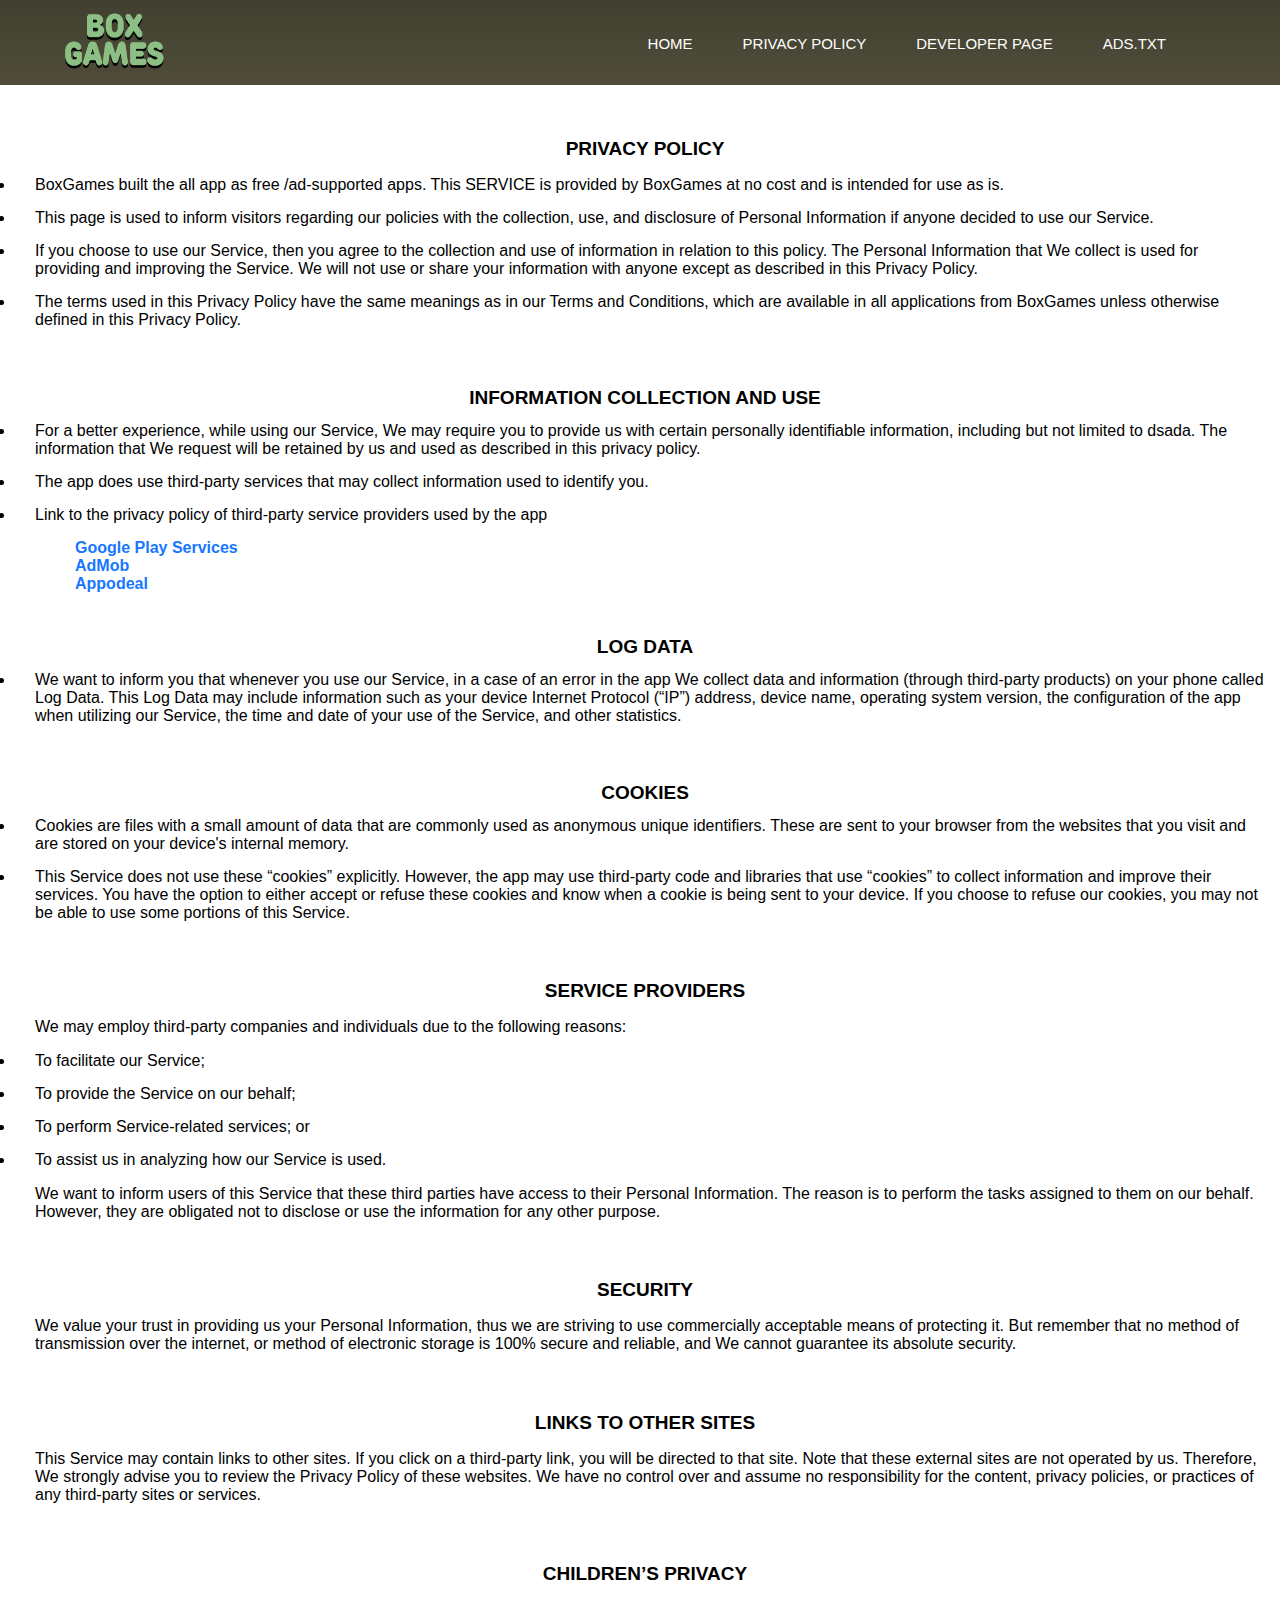
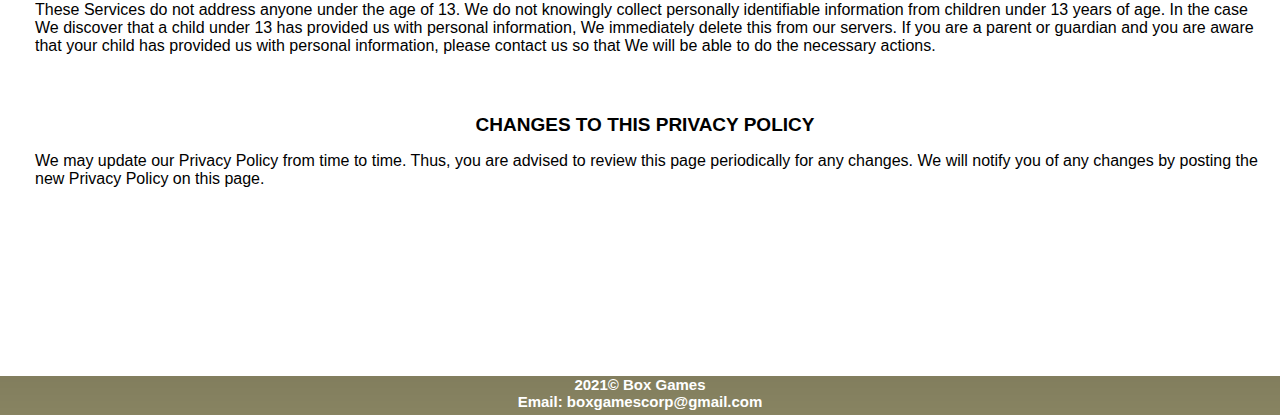
==== privacy.html @ b4195293 "Add files via upload" ====
<!DOCTYPE html>
<html lang="en">
<head>
	<meta charset="utf-8">
	<meta name="viewport" content="width=device-width, initial-scale=1.0">
	<link rel="stylesheet" type="text/css" href="css/main.css">
	<title>BoxGames</title>
</head>
<body>
<header> 
<div class="container">
	<div class="heading clearfix">
		<img src="img/Logo.png" alt="BoxGames" class="logo">
		<nav>
			<ul class="menu">
				<li>
					<a href="index.html"> home</a>			
				</li>
				<li>
					<a href="privacy.html"> privacy policy</a>			
				</li>
				<li>
					<a href="#"> developer page</a>			
				</li>
				<li>
					<a href="#"> ads.txt</a>			
				</li>
			</ul>
		</nav>
    </div>
	
</div>
</header>
<section>
	<div class="AllText"></div>
		<div class="padd">
			<div class="Punkt">
				<h1>Privacy Policy</h1>
				<p> <li>BoxGames built the all app as free /ad-supported apps. This SERVICE is provided by BoxGames at no cost and is intended for use as is.</li>

				<li>This page is used to inform visitors regarding our policies with the collection, use, and disclosure of Personal Information if anyone decided to use our Service.</li>

				<li>If you choose to use our Service, then you agree to the collection and use of information in relation to this policy. The Personal Information that We collect is used for providing and improving the Service. We will not use or share your information with anyone except as described in this Privacy Policy.</li>

				<li>The terms used in this Privacy Policy have the same meanings as in our Terms and Conditions, which are available in all applications from BoxGames unless otherwise defined in this Privacy Policy.</li></p>
			</div>
		</div>
		<div class="padd">
			<div class="Punkt">
				<h1>Information Collection and Use</h1>
				 <li>For a better experience, while using our Service, We may require you to provide us with certain personally identifiable information, including but not limited to dsada. The information that We request will be retained by us and used as described in this privacy policy.</li>

				<li>The app does use third-party services that may collect information used to identify you.</li>

				<li>Link to the privacy policy of third-party service providers used by the app</li>

				<a href="https://policies.google.com/privacy">Google Play Services</a><br>
				<a href="https://support.google.com/admob/answer/6128543?hl=en">AdMob</a><br>
				<a href="https://www.appodeal.com/home/privacy-policy/">Appodeal</a><br>
		</div>
	</div>
		<div class="padd">
			<div class="Punkt">
				<h1>Log Data</h1>
				 <li>We want to inform you that whenever you use our Service, in a case of an error in the app We collect data and information (through third-party products) on your phone called Log Data. This Log Data may include information such as your device Internet Protocol (“IP”) address, device name, operating system version, the configuration of the app when utilizing our Service, the time and date of your use of the Service, and other statistics.</li>

		</div>
	</div>
		</div>
		<div class="padd">
			<div class="Punkt">
				<h1>Cookies</h1>
				 <li>Cookies are files with a small amount of data that are commonly used as anonymous unique identifiers. These are sent to your browser from the websites that you visit and are stored on your device's internal memory.</li>
<li>This Service does not use these “cookies” explicitly. However, the app may use third-party code and libraries that use “cookies” to collect information and improve their services. You have the option to either accept or refuse these cookies and know when a cookie is being sent to your device. If you choose to refuse our cookies, you may not be able to use some portions of this Service.</li>
		</div>
	</div>
		<div class="padd">
			<div class="Punkt">
				<h1>Service Providers</h1>
				 <p>We may employ third-party companies and individuals due to the following reasons:</p>
				 <li>To facilitate our Service;</li>
				 <li>To provide the Service on our behalf;</li>
				 <li>To perform Service-related services; or</li>
				 <li>To assist us in analyzing how our Service is used.</li>
				 <p>We want to inform users of this Service that these third parties have access to their Personal Information. The reason is to perform the tasks assigned to them on our behalf. However, they are obligated not to disclose or use the information for any other purpose.</p>
		</div>
	</div>
		</div>
		<div class="padd">
			<div class="Punkt">
				<h1>Security</h1>
				 <p>We value your trust in providing us your Personal Information, thus we are striving to use commercially acceptable means of protecting it. But remember that no method of transmission over the internet, or method of electronic storage is 100% secure and reliable, and We cannot guarantee its absolute security.</p>
		</div>
	</div>
		</div>
		<div class="padd">
			<div class="Punkt">
				<h1>Links to Other Sites</h1>
				 <p>This Service may contain links to other sites. If you click on a third-party link, you will be directed to that site. Note that these external sites are not operated by us. Therefore, We strongly advise you to review the Privacy Policy of these websites. We have no control over and assume no responsibility for the content, privacy policies, or practices of any third-party sites or services.</p>

		</div>
	</div>
		</div>
		<div class="padd">
			<div class="Punkt">
				<h1>Children’s Privacy</h1>
				 <p>These Services do not address anyone under the age of 13. We do not knowingly collect personally identifiable information from children under 13 years of age. In the case We discover that a child under 13 has provided us with personal information, We immediately delete this from our servers. If you are a parent or guardian and you are aware that your child has provided us with personal information, please contact us so that We will be able to do the necessary actions.</p>

		</div>
	</div>
		</div>
		<div class="padd">
			<div class="Punkt">
				<h1>Changes to This Privacy Policy</h1>
				 <p>We may update our Privacy Policy from time to time. Thus, you are advised to review this page periodically for any changes. We will notify you of any changes by posting the new Privacy Policy on this page.</p>

		</div>
	</div>
</section>
<footer>
	<div class="footer clearfix">
		<b>2021© Box Games <br> Email: boxgamescorp@gmail.com </b>
	</div>
</footer>
</body>
</html>
---- css/main.css ----
body{
	font-family: Arial, sans-serif;
	padding: 0;
	margin: 0;
}
.clearfix:after {
	content: '';
	display: table;
	clear: both;
}
div{
	box-sizing: border-box;
	padding-bottom: 5px;
}
header{
background: url("../img/Header1.png") no-repeat center top / cover;
	margin: 0;
	height: 100%;
	background-size:cover ;
}
.container{
	width: 90%;
	margin: 0 auto;
}
.logo{
	padding-top: 5px;
	height: 70px;
	width: 100px;
	float: left;
}
nav{
	float: right;
	margin-top: 35px;
}
.menu{
	padding: 0;
	margin: 0;
	display: block;
	font-size: 15px;
}
.menu li{
	float: left;
	display: block;
	margin-right: 50px;
}

.menu li a{
	color: #fff;
	text-decoration: none;
	text-transform: uppercase;
}
section{
	margin: 0;
	background-size:cover ;
	padding-top: 30px;
	padding-bottom: 147px;
	background: url("../img/Сontentimage.png") no-repeat center / cover;
}
footer{
	padding: 0;
	margin: 0;
}
.footer{
	text-align: center;
	font-size: 15px;
	color: #fff;
	background: url("../img/Header1.png") no-repeat center / cover;
}
.vk{
	float: none;
	font-size:30px;
}
.vk a{
	color: #fff;
}
.Button{
	background: #3E9FFF;
	color: #484543;
	border-radius:8px;
	display: block;
	width: 140px;
	padding: 10px 0px;
	margin: 0px auto;
	text-align: center;
	text-decoration: none;
	text-transform: uppercase;
	font-weight: bold;
	margin-top: 500px;
}
.Punkt h1{
	text-align: center;
	font-size: 19px;
	padding-left: 10px;
}
.Punkt p {
	font-size: 16px;
	padding-left: 20px;
	font-weight: normal;
	text-transform: none;
	text-align: left;
}
.Punkt{
	background: url("../img/WordBox.png");
	border-radius: 10px;
	margin-left: 15px;
	margin-right: 15px;
	padding: 5px 0px;
	text-decoration: none;
	text-transform: uppercase;
	font-weight: bold;
	display: block;
	text-transform: uppercase;
	text-align: left;
}
.Punkt li{
	font-size: 16px;
	padding-left: 20px;
	font-weight: normal;
	text-transform: none;
	text-align: left;
	margin-bottom: 15px;
}
.padd{
	margin-bottom: 15px;
}
.Punkt a{
	margin-left: 60px;
	text-transform: none;
	text-decoration: none;
	color: #1777FF;
}
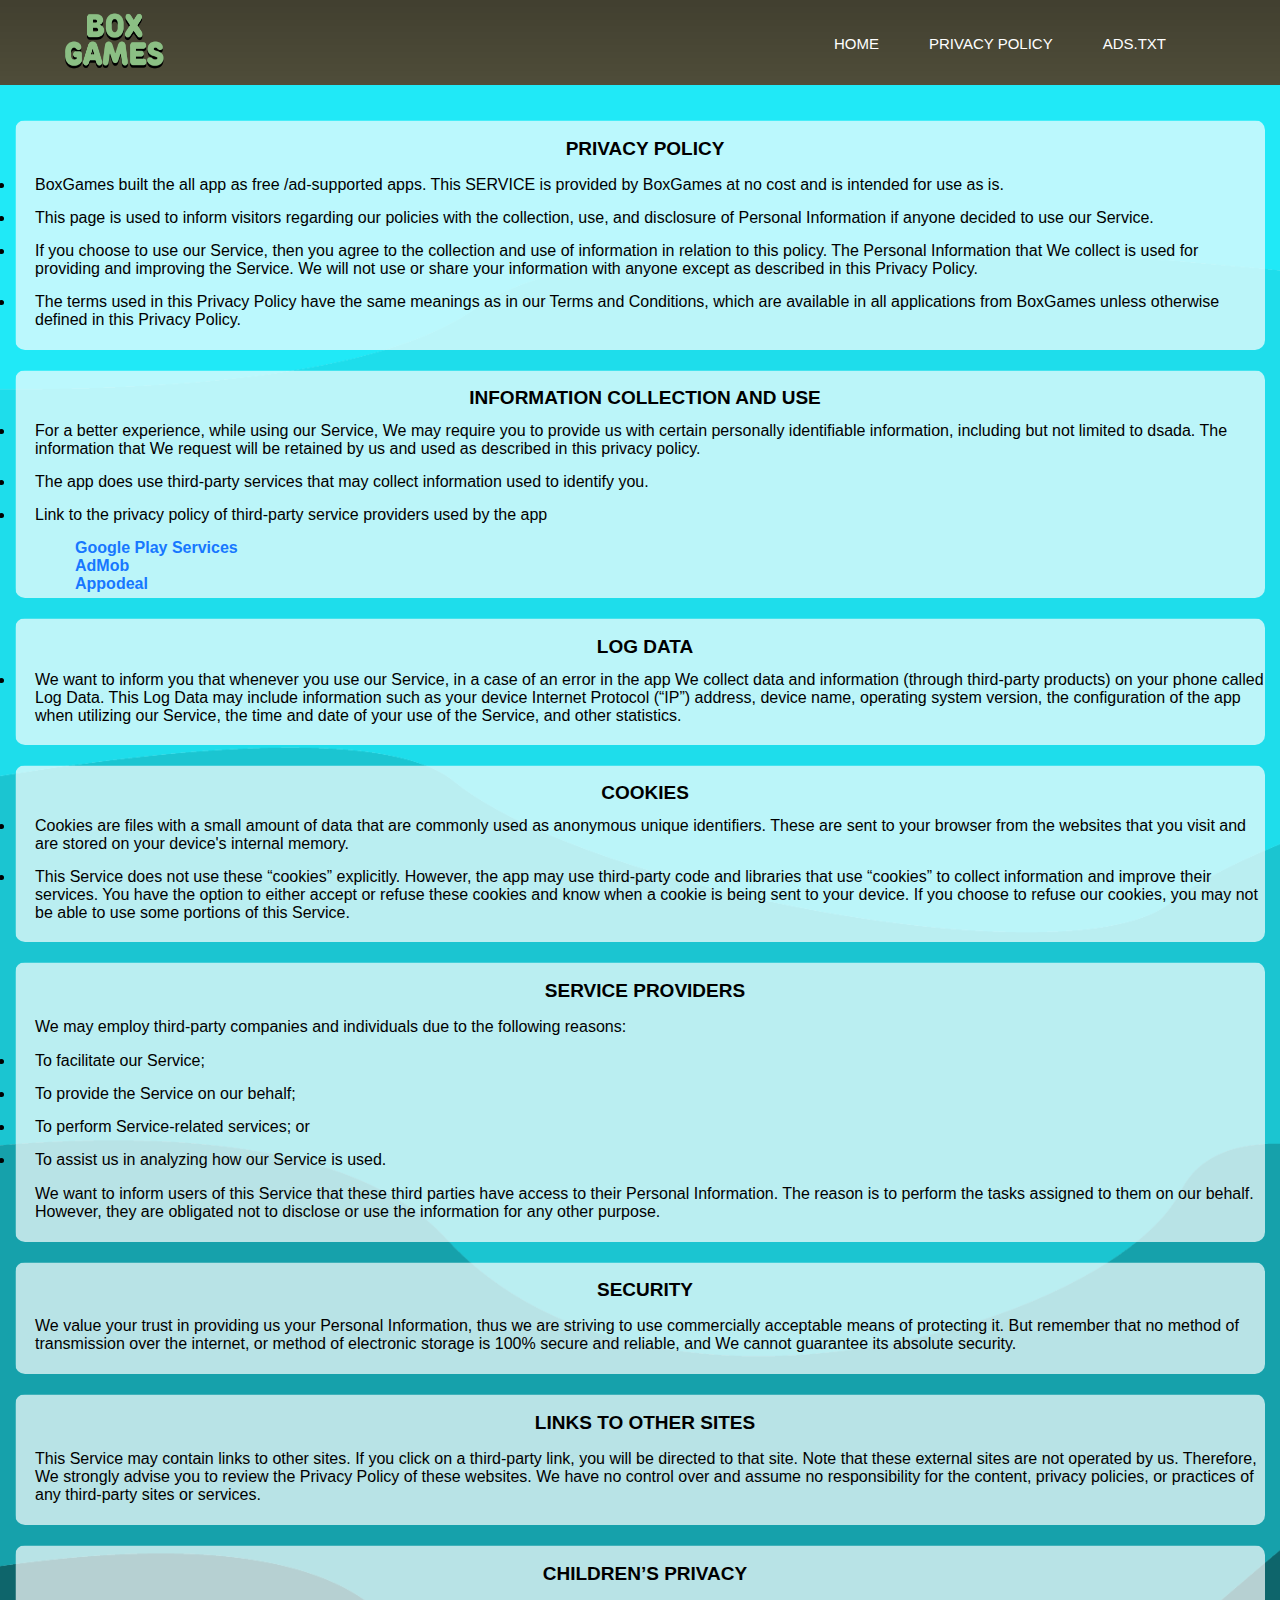
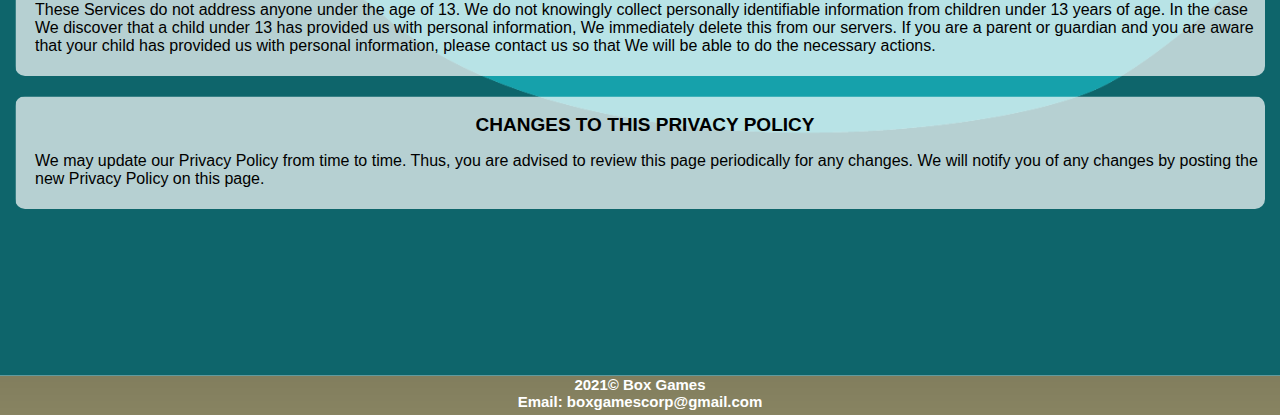
==== commit 3b4efbda: "Add files via upload" ====
--- a/privacy.html
+++ b/privacy.html
@@ -18,9 +18,6 @@
 				</li>
 				<li>
 					<a href="privacy.html"> privacy policy</a>			
-				</li>
-				<li>
-					<a href="#"> developer page</a>			
 				</li>
 				<li>
 					<a href="#"> ads.txt</a>			
--- a/css/main.css
+++ b/css/main.css
@@ -54,7 +54,7 @@
 	background-size:cover ;
 	padding-top: 30px;
 	padding-bottom: 147px;
-	background: url("../img/Сontentimage.png") no-repeat center / cover;
+	background: url("../img/Сontent.png") no-repeat center / cover;
 }
 footer{
 	padding: 0;
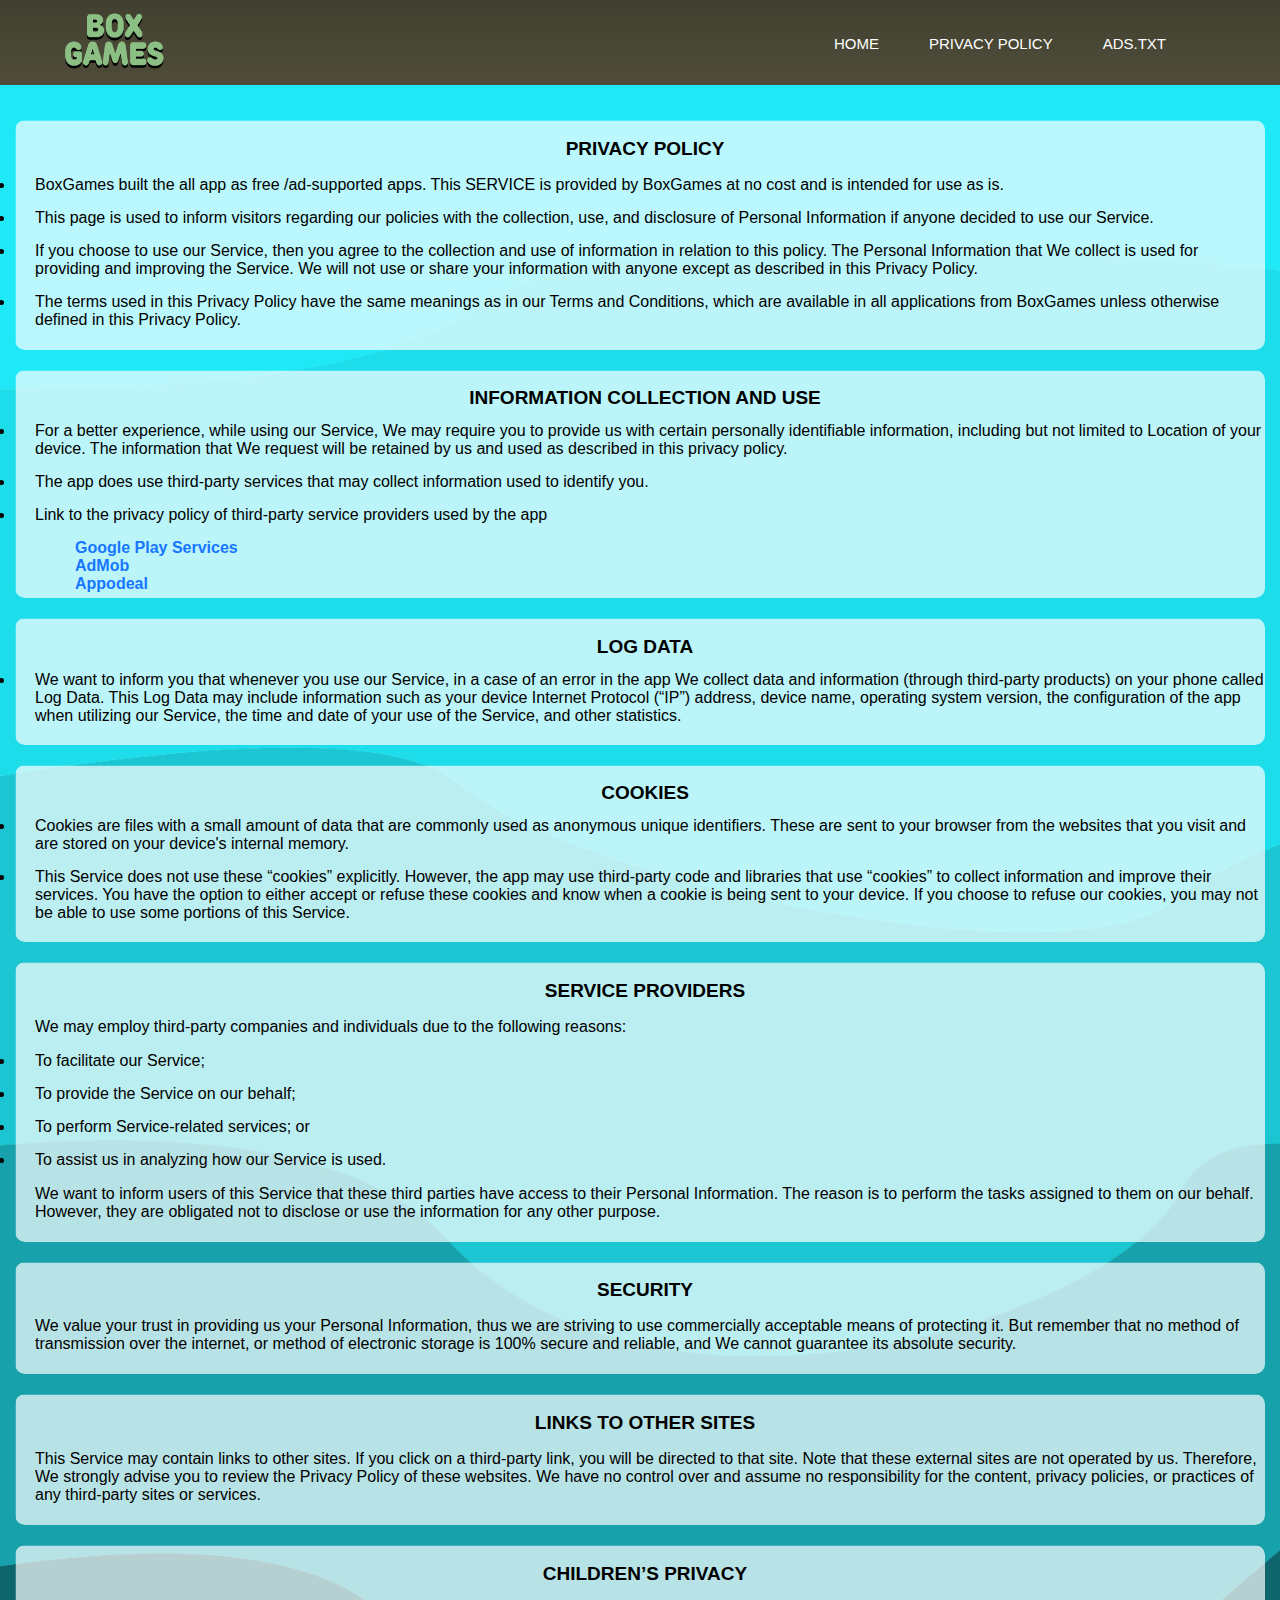
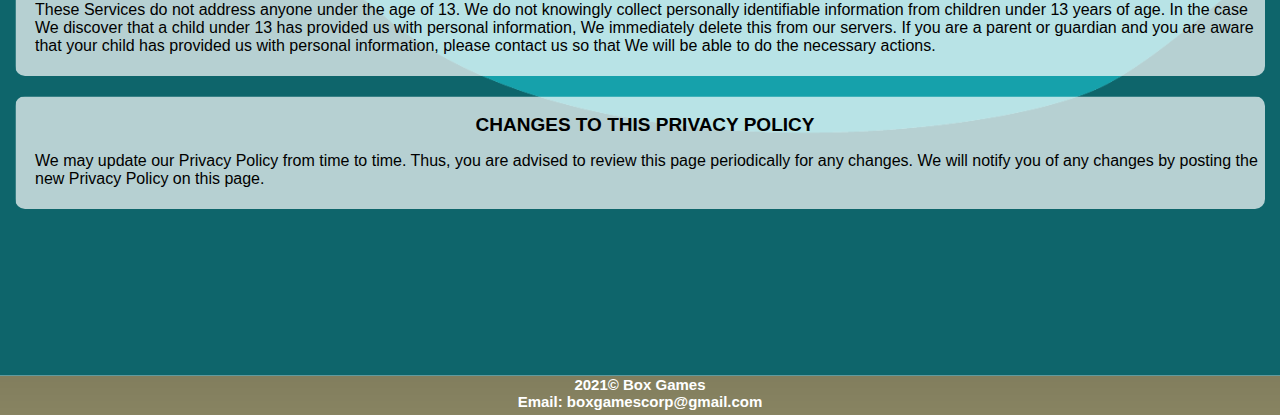
==== commit e468a075: "Add files via upload" ====
--- a/privacy.html
+++ b/privacy.html
@@ -20,7 +20,7 @@
 					<a href="privacy.html"> privacy policy</a>			
 				</li>
 				<li>
-					<a href="#"> ads.txt</a>			
+					<a href="app-ads.txt"> ads.txt</a>			
 				</li>
 			</ul>
 		</nav>
@@ -45,7 +45,7 @@
 		<div class="padd">
 			<div class="Punkt">
 				<h1>Information Collection and Use</h1>
-				 <li>For a better experience, while using our Service, We may require you to provide us with certain personally identifiable information, including but not limited to dsada. The information that We request will be retained by us and used as described in this privacy policy.</li>
+				 <li>For a better experience, while using our Service, We may require you to provide us with certain personally identifiable information, including but not limited to Location of your device. The information that We request will be retained by us and used as described in this privacy policy.</li>
 
 				<li>The app does use third-party services that may collect information used to identify you.</li>
 
